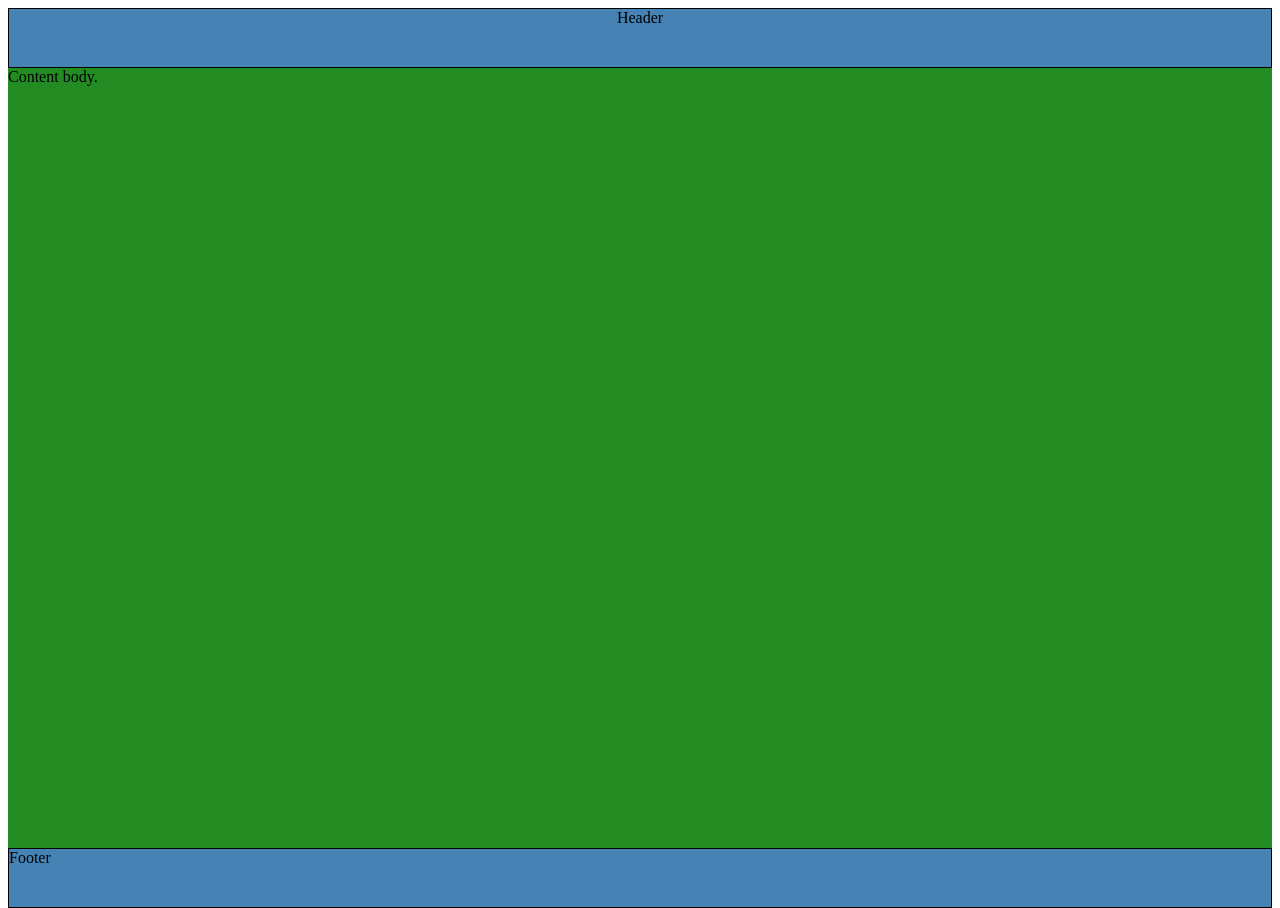
==== index.html @ 17630ee2 "Add files via upload" ====
<HTML>
  <HEAD>
    <link rel="stylesheet" href="style.css">
  </HEAD>
  <BODY>
    <DIV class="container">
      <DIV class="header">
        Header
      </DIV>
      <DIV class="content-body">
        Content body.
      </DIV>
      <DIV class="footer">
        Footer
      </DIV>
    </DIV>
    
  </BODY>
</HTML>
---- style.css ----
html,
body,
.container {
  display: grid;
  height: 100vh;
  grid-template-rows: 60px 1fr 60px;
}

.header {
  text-align: center;
}

.content-body {
  background-color: forestgreen;
  margin: 0;
  padding: 0;
  overflow-y: auto;
}

.footer {
  text-align: left;
}


/* This is a fixed size formatting approach on the header, footer, and body */
.header,
.footer {
  background: steelblue;
  border: 1px solid black;
  box-sizing: border-box;
  margin: 0;
  padding: 0;
}
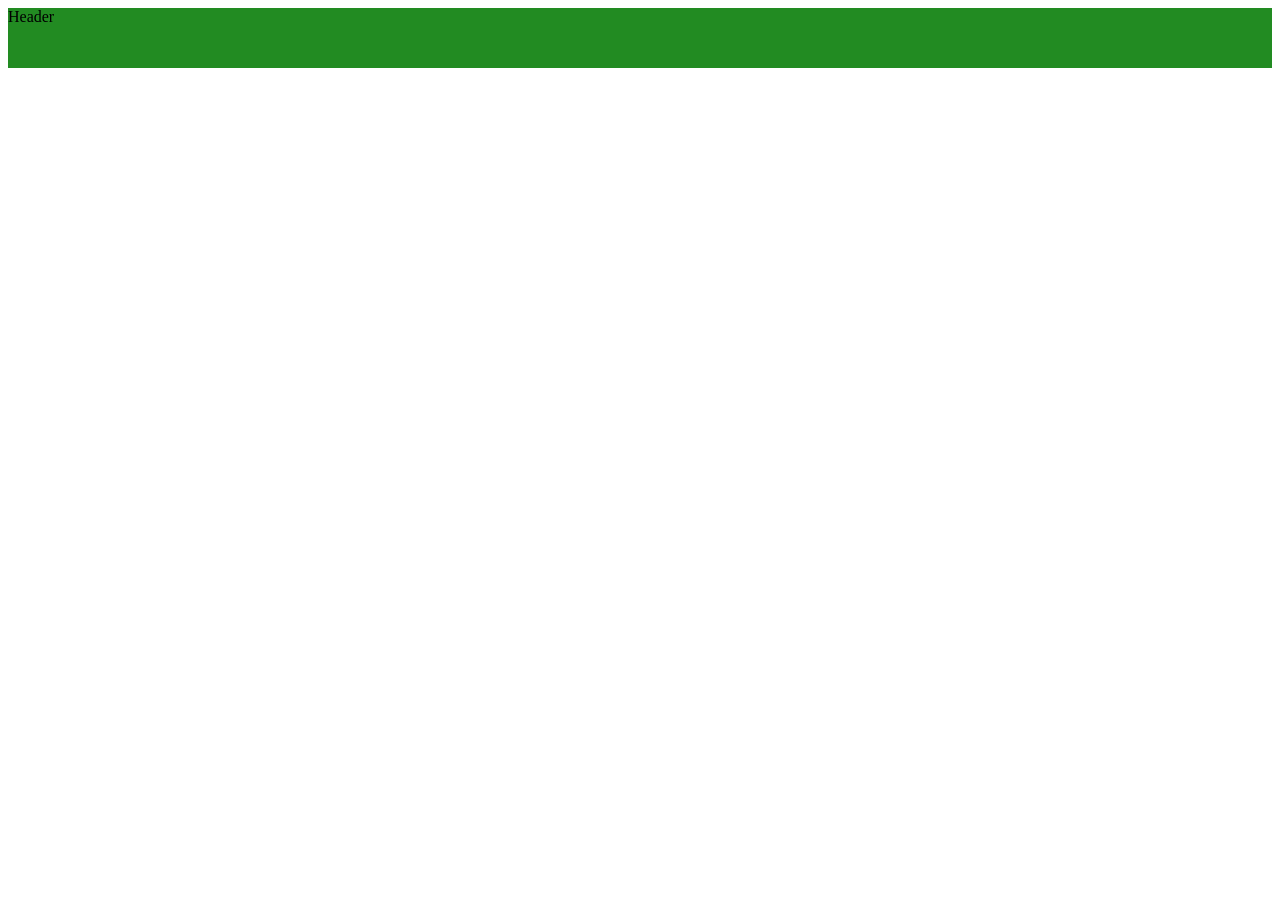
==== commit b4ac6a2a: "Add files via upload" ====
--- a/index.html
+++ b/index.html
@@ -1,19 +1,24 @@
 <HTML>
   <HEAD>
     <link rel="stylesheet" href="style.css">
+    <script type="module" src="https://js.arcgis.com/5.1/"></script>
   </HEAD>
   <BODY>
     <DIV class="container">
-      <DIV class="header">
-        Header
+      <!-- <DIV class="header">
+        Header - 60px
+      </DIV> -->
+      <DIV class="content-body">
+        <div class="container">
+            <header><span class="lblPreview">Header</span></header>
+            <aside class="sidebar-l"><span class="lblPreview">Left Sidebar</span></aside>
+            <main><span class="lblPreview">Main Content Area</span></main>
+            <footer><span class="lblPreview">Footer</span></footer>
+        </div>
       </DIV>
-      <DIV class="content-body">
-        Content body.
-      </DIV>
-      <DIV class="footer">
-        Footer
-      </DIV>
+      <!-- <DIV class="footer">
+        Footer - 60 px
+      </DIV> -->
     </DIV>
-    
   </BODY>
 </HTML>
